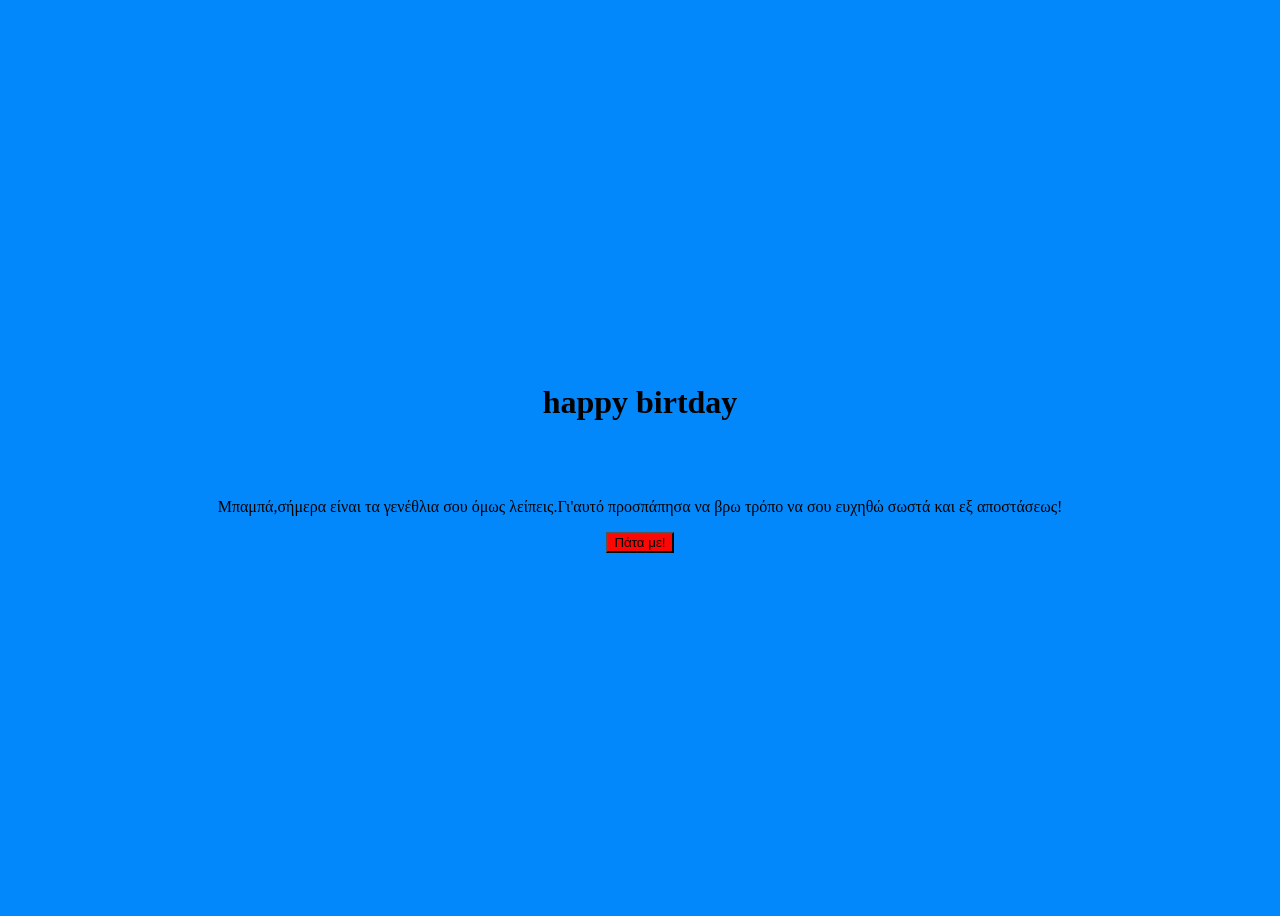
==== index.html @ 5bc24073 "Rename index.html.html to index.html" ====
<!DOCTYPE html>
<html>
<head><title>birthday-8fj39dkm7qa</title>
<link rel='stylesheet' href='style.css'>
<script src='script.js'></script>
</head>
<body>
<audio id='music'><source src='happybirthday.mp3' type='audio/mpeg'></audio>
<h1>happy <b>birtday</b></h1>
<h2 id='mes'></h2>
<p>Μπαμπά,σήμερα είναι τα γενέθλια σου όμως λείπεις.Γι'αυτό προσπάπησα να βρω τρόπο να σου ευχηθώ σωστά και εξ αποστάσεως!</p>
<button id='bt' onclick='wish()'>Πάτα με!</button>
</body>
</html>
---- style.css ----
body{background-color:#0388fc;text-align:center;display:flex;justify-content:center;align-items:center;height:100vh;flex-direction:column;}
button{background-color:#fc0703}
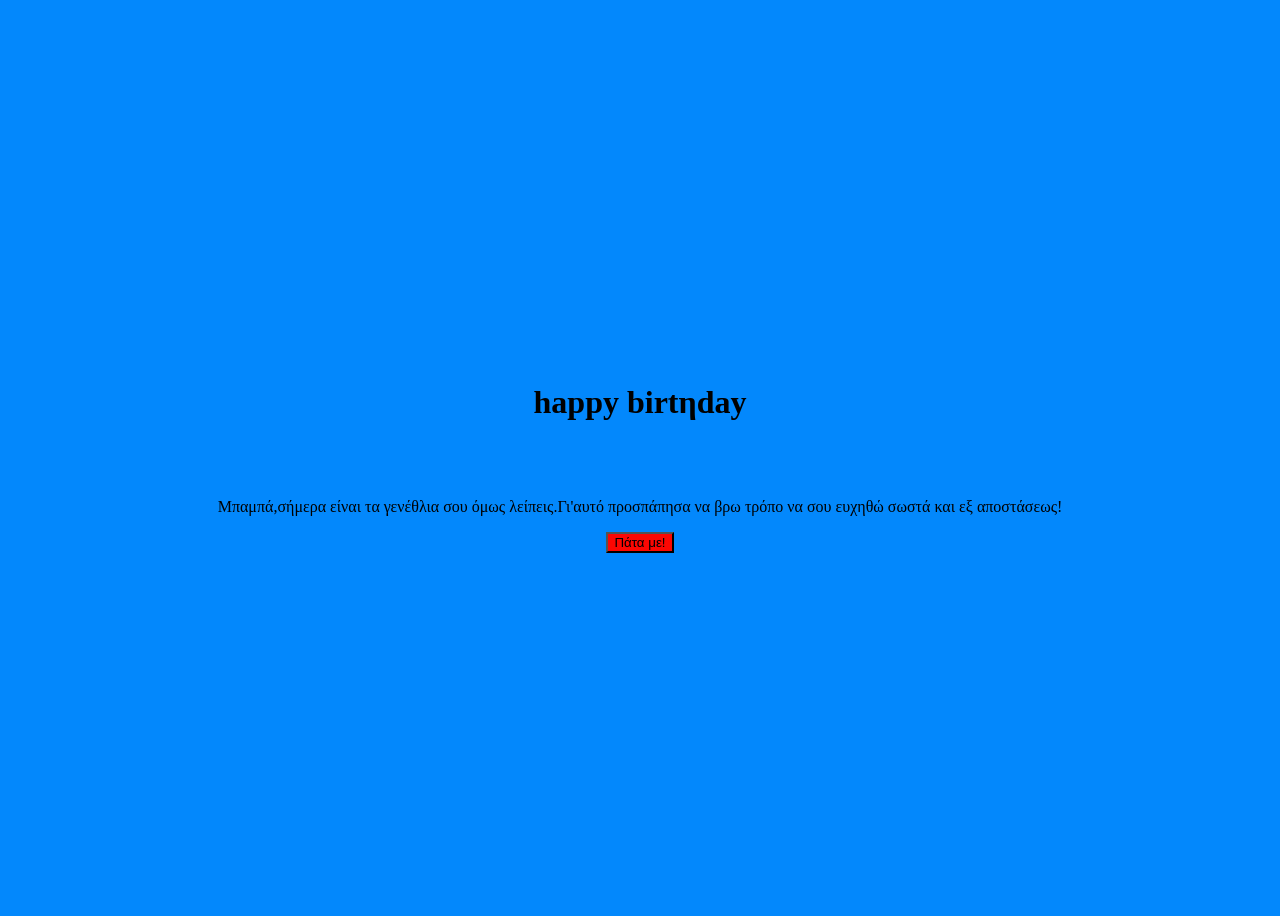
==== commit 1c233262: "Update index.html" ====
--- a/index.html
+++ b/index.html
@@ -6,7 +6,7 @@
 </head>
 <body>
 <audio id='music'><source src='happybirthday.mp3' type='audio/mpeg'></audio>
-<h1>happy <b>birtday</b></h1>
+<h1>happy <b>birtηday</b></h1>
 <h2 id='mes'></h2>
 <p>Μπαμπά,σήμερα είναι τα γενέθλια σου όμως λείπεις.Γι'αυτό προσπάπησα να βρω τρόπο να σου ευχηθώ σωστά και εξ αποστάσεως!</p>
 <button id='bt' onclick='wish()'>Πάτα με!</button>
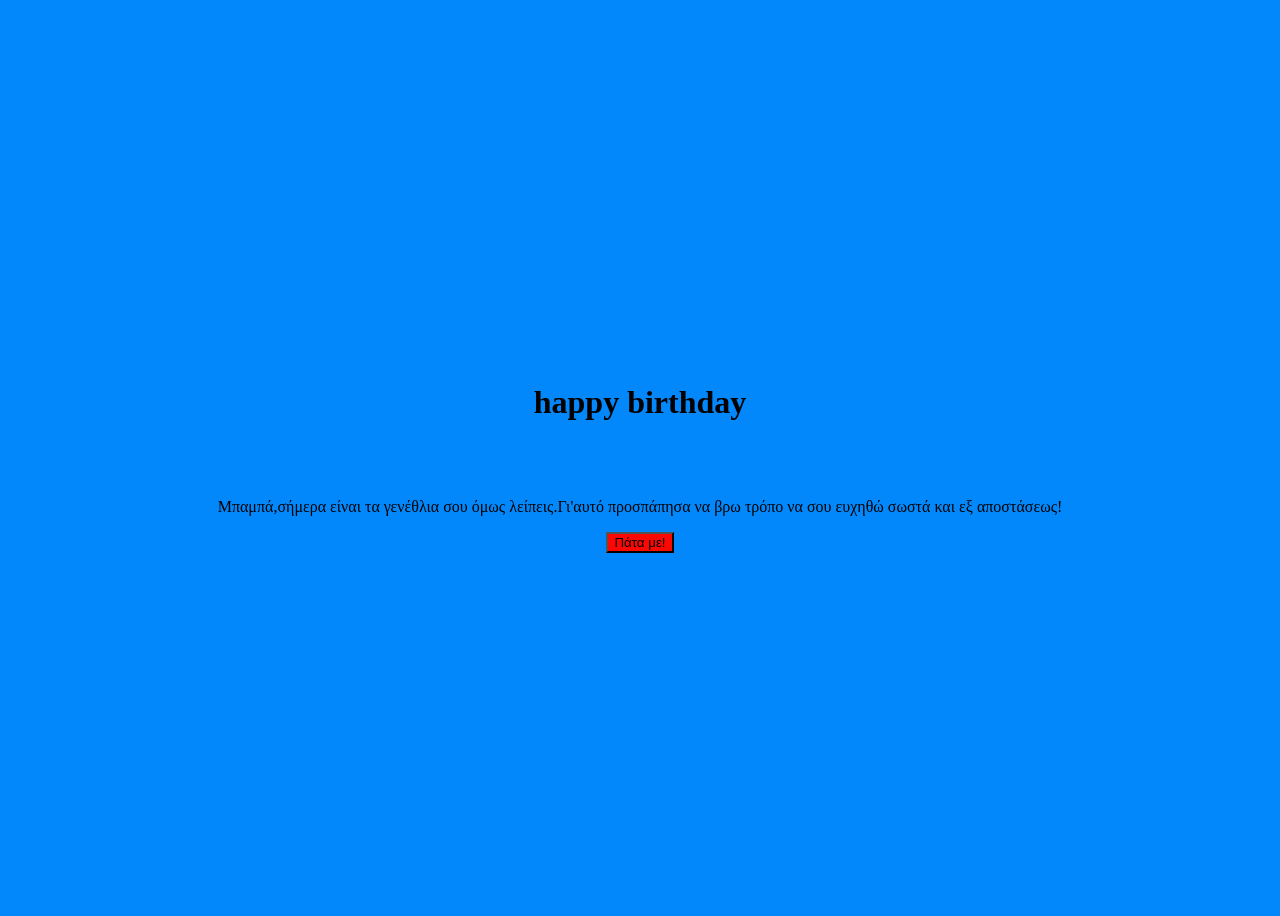
==== commit bcac80d6: "Update index.html" ====
--- a/index.html
+++ b/index.html
@@ -6,7 +6,7 @@
 </head>
 <body>
 <audio id='music'><source src='happybirthday.mp3' type='audio/mpeg'></audio>
-<h1>happy <b>birtηday</b></h1>
+<h1>happy <b>birthday</b></h1>
 <h2 id='mes'></h2>
 <p>Μπαμπά,σήμερα είναι τα γενέθλια σου όμως λείπεις.Γι'αυτό προσπάπησα να βρω τρόπο να σου ευχηθώ σωστά και εξ αποστάσεως!</p>
 <button id='bt' onclick='wish()'>Πάτα με!</button>
